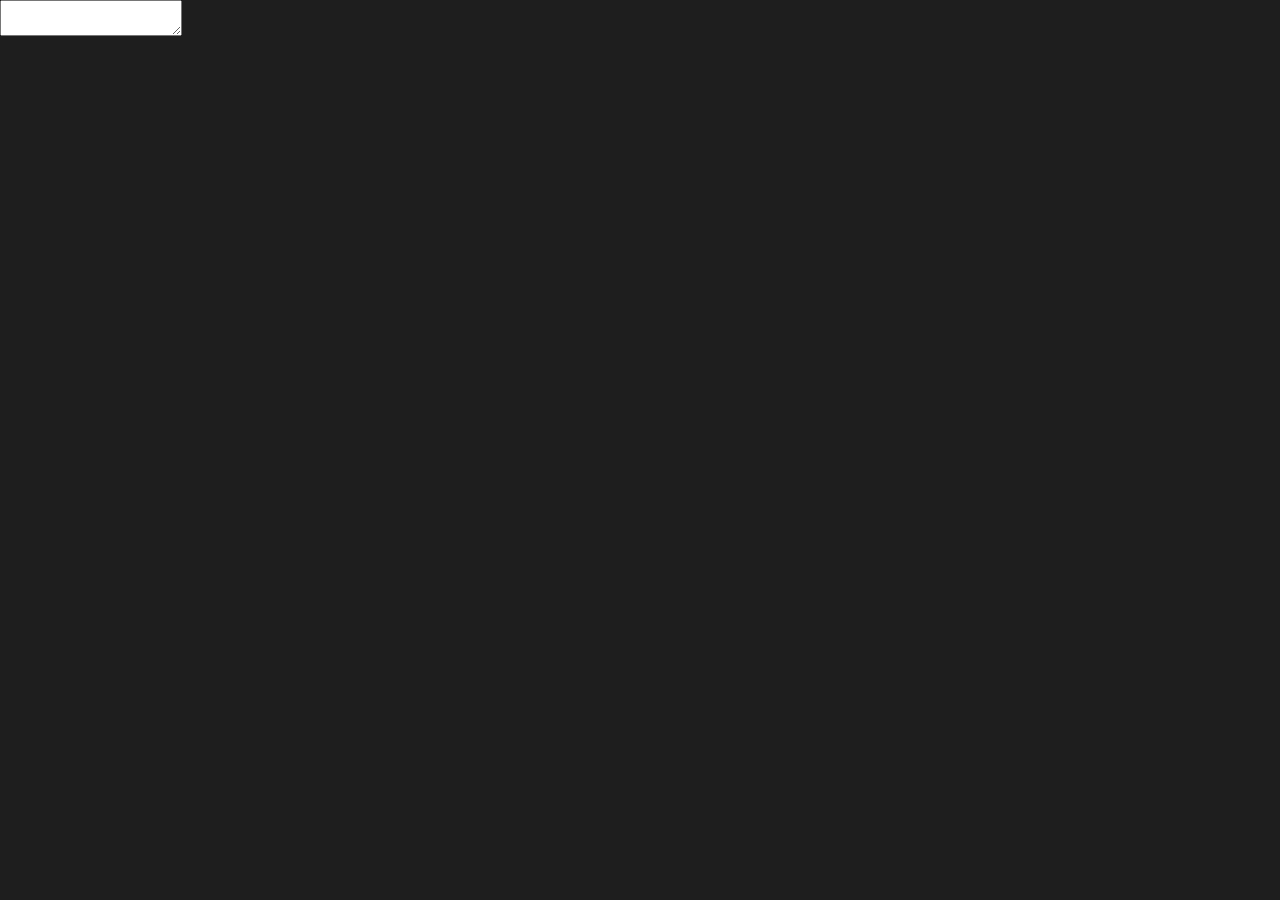
==== app/src/main/assets/editor/index.html @ f638dfcf "MeowCode Android APK build 1793625953013" ====
<!DOCTYPE html>
<html>
<head>
<meta charset="utf-8">
<meta name="viewport" content="width=device-width, initial-scale=1.0, maximum-scale=1.0, user-scalable=no">
<link rel="stylesheet" href="https://cdnjs.cloudflare.com/ajax/libs/codemirror/5.65.16/codemirror.min.css">
<link rel="stylesheet" href="https://cdnjs.cloudflare.com/ajax/libs/codemirror/5.65.16/theme/material-darker.min.css">
<link rel="stylesheet" href="https://cdnjs.cloudflare.com/ajax/libs/codemirror/5.65.16/addon/hint/show-hint.min.css">
<script src="https://cdnjs.cloudflare.com/ajax/libs/codemirror/5.65.16/codemirror.min.js"></script>
<script src="https://cdnjs.cloudflare.com/ajax/libs/codemirror/5.65.16/mode/xml/xml.min.js"></script>
<script src="https://cdnjs.cloudflare.com/ajax/libs/codemirror/5.65.16/mode/css/css.min.js"></script>
<script src="https://cdnjs.cloudflare.com/ajax/libs/codemirror/5.65.16/mode/javascript/javascript.min.js"></script>
<script src="https://cdnjs.cloudflare.com/ajax/libs/codemirror/5.65.16/mode/htmlmixed/htmlmixed.min.js"></script>
<script src="https://cdnjs.cloudflare.com/ajax/libs/codemirror/5.65.16/addon/edit/closetag.min.js"></script>
<script src="https://cdnjs.cloudflare.com/ajax/libs/codemirror/5.65.16/addon/edit/closebrackets.min.js"></script>
<script src="https://cdnjs.cloudflare.com/ajax/libs/codemirror/5.65.16/addon/hint/show-hint.min.js"></script>
<script src="https://cdnjs.cloudflare.com/ajax/libs/codemirror/5.65.16/addon/hint/xml-hint.min.js"></script>
<script src="https://cdnjs.cloudflare.com/ajax/libs/codemirror/5.65.16/addon/hint/html-hint.min.js"></script>
<style>
  html, body { margin:0; padding:0; height:100%; background:#1E1E1E; }
  .CodeMirror { height:100%; font-size:14px; font-family: 'Menlo','Consolas',monospace; }
  .CodeMirror-hints { background:#252526; border:1px solid #3C3C3C; color:#D4D4D4; }
  .CodeMirror-hint-active { background:#0E639C !important; color:#fff !important; }
</style>
</head>
<body>
<textarea id="code"></textarea>
<script>
  var cm = CodeMirror.fromTextArea(document.getElementById('code'), {
    lineNumbers: true,
    mode: 'htmlmixed',
    theme: 'material-darker',
    lineWrapping: true,
    autoCloseTags: true,
    autoCloseBrackets: true,
    indentUnit: 2,
    tabSize: 2,
    extraKeys: {
      "Ctrl-Space": "autocomplete",
      "Tab": function(cm) {
        if (cm.somethingSelected()) cm.indentSelection('add');
        else cm.replaceSelection("  ");
      }
    }
  });

  // ===== DANH SÁCH THẺ HTML GỢI Ý =====
  var TAG_HINTS = [
    { text: '<html>', displayText: '<html> ... </html> (khung trang)' },
    { text: '<head>', displayText: '<head>' },
    { text: '<body>', displayText: '<body>' },
    { text: '<title>', displayText: '<title>' },
    { text: '<meta>', displayText: '<meta charset="UTF-8">' },
    { text: '<link>', displayText: '<link rel="stylesheet">' },
    { text: '<script>', displayText: '<script>' },
    { text: '<style>', displayText: '<style>' },
    { text: '<div>', displayText: '<div>' },
    { text: '<span>', displayText: '<span>' },
    { text: '<p>', displayText: '<p>' },
    { text: '<h1>', displayText: '<h1>' },
    { text: '<h2>', displayText: '<h2>' },
    { text: '<h3>', displayText: '<h3>' },
    { text: '<a>', displayText: '<a href="">' },
    { text: '<img>', displayText: '<img src="" alt="">' },
    { text: '<ul>', displayText: '<ul>' },
    { text: '<ol>', displayText: '<ol>' },
    { text: '<li>', displayText: '<li>' },
    { text: '<table>', displayText: '<table>' },
    { text: '<tr>', displayText: '<tr>' },
    { text: '<td>', displayText: '<td>' },
    { text: '<th>', displayText: '<th>' },
    { text: '<form>', displayText: '<form>' },
    { text: '<input>', displayText: '<input type="text">' },
    { text: '<button>', displayText: '<button>' },
    { text: '<textarea>', displayText: '<textarea>' },
    { text: '<select>', displayText: '<select>' },
    { text: '<option>', displayText: '<option>' },
    { text: '<label>', displayText: '<label>' },
    { text: '<header>', displayText: '<header>' },
    { text: '<footer>', displayText: '<footer>' },
    { text: '<nav>', displayText: '<nav>' },
    { text: '<section>', displayText: '<section>' },
    { text: '<article>', displayText: '<article>' },
    { text: '<br>', displayText: '<br>' },
    { text: '<hr>', displayText: '<hr>' },
    { text: '<strong>', displayText: '<strong>' },
    { text: '<em>', displayText: '<em>' }
  ];

  // Gợi ý thẻ khi gõ '<'
  function htmlTagHint(cmInstance) {
    var cur = cmInstance.getCursor();
    var line = cmInstance.getLine(cur.line);
    var start = cur.ch;
    while (start > 0 && /[\w-]/.test(line.charAt(start - 1))) start--;
    var prefix = line.slice(start, cur.ch).toLowerCase();
    var list = TAG_HINTS.filter(function(h) {
      return h.text.toLowerCase().indexOf(prefix) === 0;
    });
    return {
      list: list.length ? list : TAG_HINTS.slice(0, 12),
      from: CodeMirror.Pos(cur.line, start),
      to: CodeMirror.Pos(cur.line, cur.ch)
    };
  }

  // Bật autocomplete tự động khi gõ
  cm.on('inputRead', function(cmInstance, change) {
    var typed = change.text[0];
    if (typed === '<') {
      cmInstance.showHint({ hint: htmlTagHint, completeSingle: false });
    } else if (/[a-zA-Z]/.test(typed)) {
      // Gợi ý tiếp khi đang gõ tên thẻ sau '<'
      var cur = cmInstance.getCursor();
      var line = cmInstance.getLine(cur.line).slice(0, cur.ch);
      var lt = line.lastIndexOf('<');
      if (lt >= 0 && line.indexOf('>', lt) === -1) {
        cmInstance.showHint({ hint: htmlTagHint, completeSingle: false });
      }
    }
  });

  // Tự động chèn khung HTML khi gõ thẻ <html>
  var htmlSnippetDone = false;
  var HTML_SKELETON = '<html>\n<head>\n  <meta charset="UTF-8">\n  <title>My Page</title>\n</head>\n<body>\n\n</body>\n</html>';

  cm.on('change', function(cmInstance, change) {
    if (change.origin === 'setValue') return;
    var text = change.text.join('\n');
    // Nếu vừa gõ xong '<html>' gần nhất
    if (/<html>\s*$/i.test(text) || /<html>$/.test(text)) {
      var cur = cmInstance.getCursor();
      var doc = cmInstance.getValue();
      var before = doc.slice(0, cmInstance.indexFromPos(cur));
      // Chỉ chèn khi <html> nằm ở đầu tài liệu (khung chính)
      if (/^\s*<html>\s*$/im.test(before.trim().slice(-6)) || before.trim() === '<html>') {
        // Xoá '<html>' vừa gõ và chèn khung hoàn chỉnh
        cmInstance.replaceRange(HTML_SKELETON,
          CodeMirror.Pos(cur.line, cur.ch - 6), cur);
        // Đặt con trỏ vào trong <body>
        var full = cmInstance.getValue();
        var bodyIdx = full.indexOf('<body>');
        if (bodyIdx >= 0) {
          var upto = full.slice(0, bodyIdx + 6);
          var lines = upto.split('\n');
          cmInstance.setCursor(CodeMirror.Pos(lines.length - 1, lines[lines.length - 1].length));
        }
        htmlSnippetDone = true;
      }
    }
  });

  // Đặt nội dung từ app truyền vào
  window.setCode = function(value, mode) {
    cm.setOption('mode', mode || 'htmlmixed');
    cm.setValue(value || '');
  };

  // Lấy nội dung ra để app đọc
  window.getCode = function() {
    return cm.getValue();
  };

  // Lắng nghe thay đổi -> báo lên app để auto-save
  cm.on('change', function() {
    if (window.AndroidBridge && window.AndroidBridge.onCodeChanged) {
      window.AndroidBridge.onCodeChanged(cm.getValue());
    }
  });
</script>
</body>
</html>
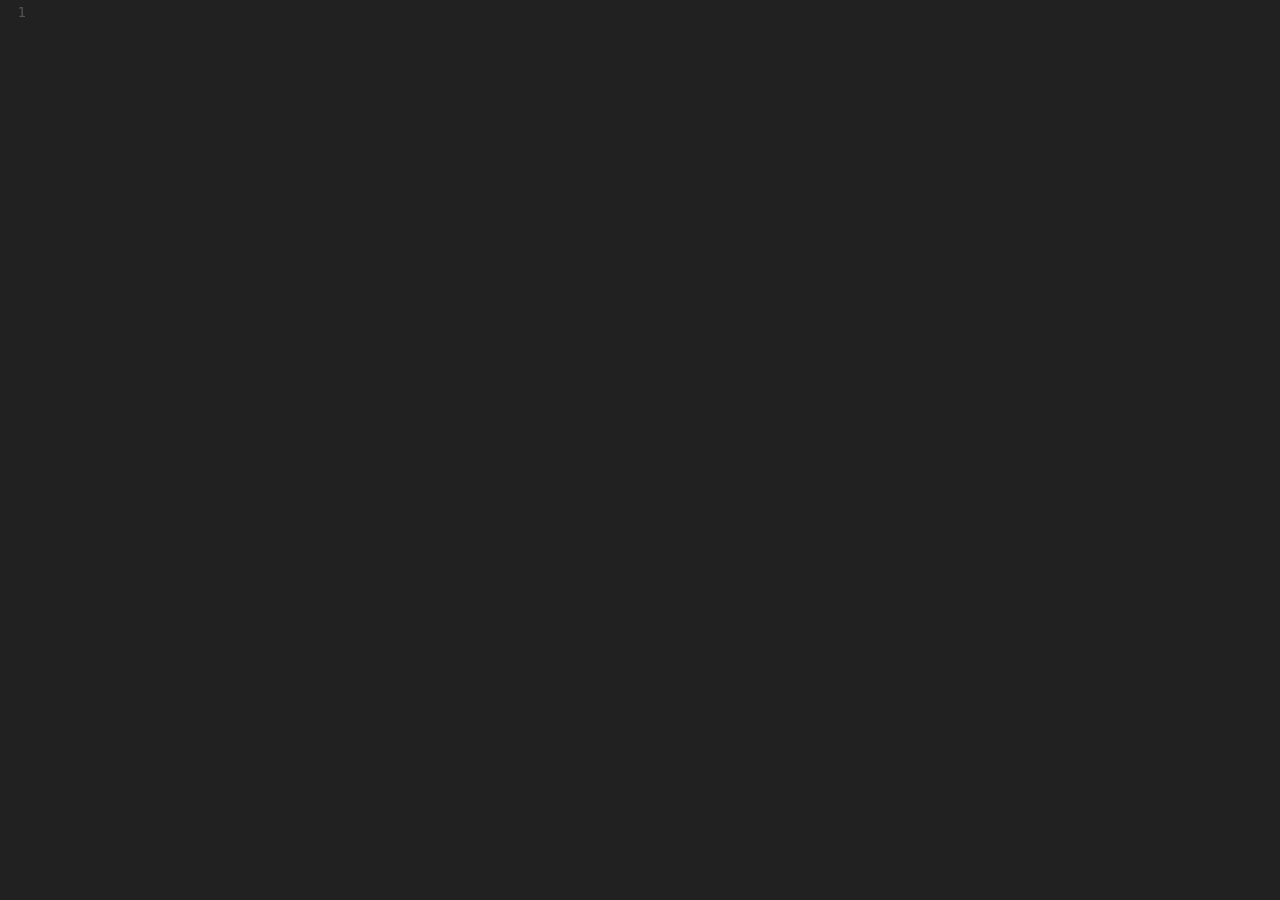
==== commit 14a54846: "MeowCode Android APK build 1793872481552" ====
--- a/app/src/main/assets/editor/index.html
+++ b/app/src/main/assets/editor/index.html
@@ -3,28 +3,89 @@
 <head>
 <meta charset="utf-8">
 <meta name="viewport" content="width=device-width, initial-scale=1.0, maximum-scale=1.0, user-scalable=no">
-<link rel="stylesheet" href="https://cdnjs.cloudflare.com/ajax/libs/codemirror/5.65.16/codemirror.min.css">
-<link rel="stylesheet" href="https://cdnjs.cloudflare.com/ajax/libs/codemirror/5.65.16/theme/material-darker.min.css">
-<link rel="stylesheet" href="https://cdnjs.cloudflare.com/ajax/libs/codemirror/5.65.16/addon/hint/show-hint.min.css">
-<script src="https://cdnjs.cloudflare.com/ajax/libs/codemirror/5.65.16/codemirror.min.js"></script>
-<script src="https://cdnjs.cloudflare.com/ajax/libs/codemirror/5.65.16/mode/xml/xml.min.js"></script>
-<script src="https://cdnjs.cloudflare.com/ajax/libs/codemirror/5.65.16/mode/css/css.min.js"></script>
-<script src="https://cdnjs.cloudflare.com/ajax/libs/codemirror/5.65.16/mode/javascript/javascript.min.js"></script>
-<script src="https://cdnjs.cloudflare.com/ajax/libs/codemirror/5.65.16/mode/htmlmixed/htmlmixed.min.js"></script>
-<script src="https://cdnjs.cloudflare.com/ajax/libs/codemirror/5.65.16/addon/edit/closetag.min.js"></script>
-<script src="https://cdnjs.cloudflare.com/ajax/libs/codemirror/5.65.16/addon/edit/closebrackets.min.js"></script>
-<script src="https://cdnjs.cloudflare.com/ajax/libs/codemirror/5.65.16/addon/hint/show-hint.min.js"></script>
-<script src="https://cdnjs.cloudflare.com/ajax/libs/codemirror/5.65.16/addon/hint/xml-hint.min.js"></script>
-<script src="https://cdnjs.cloudflare.com/ajax/libs/codemirror/5.65.16/addon/hint/html-hint.min.js"></script>
+<link rel="stylesheet" href="lib/codemirror.min.css">
+<link rel="stylesheet" href="lib/theme/material-darker.min.css">
+<link rel="stylesheet" href="lib/addon/hint/show-hint.min.css">
+<script src="lib/codemirror.min.js"></script>
+<script src="lib/mode/xml/xml.min.js"></script>
+<script src="lib/mode/css/css.min.js"></script>
+<script src="lib/mode/javascript/javascript.min.js"></script>
+<script src="lib/mode/htmlmixed/htmlmixed.min.js"></script>
+<script src="lib/addon/edit/closetag.min.js"></script>
+<script src="lib/addon/edit/closebrackets.min.js"></script>
+<script src="lib/addon/hint/show-hint.min.js"></script>
+<script src="lib/addon/hint/xml-hint.min.js"></script>
 <style>
-  html, body { margin:0; padding:0; height:100%; background:#1E1E1E; }
+  html, body { margin:0; padding:0; height:100%; background:#1E1E1E; overflow:hidden; }
   .CodeMirror { height:100%; font-size:14px; font-family: 'Menlo','Consolas',monospace; }
-  .CodeMirror-hints { background:#252526; border:1px solid #3C3C3C; color:#D4D4D4; }
+  .CodeMirror-hints { background:#252526; border:1px solid #3C3C3C; color:#D4D4D4; max-height:180px !important; overflow-y:auto; z-index:99999; font-size:13px; }
+  .CodeMirror-hint { padding:6px 10px; max-width:88vw; white-space:nowrap; overflow:hidden; text-overflow:ellipsis; }
   .CodeMirror-hint-active { background:#0E639C !important; color:#fff !important; }
+
+  /* ===== Khung nhỏ chọn thẻ HTML ===== */
+  #tagPicker {
+    display: none;
+    position: fixed;
+    left: 0; right: 0; bottom: 0;
+    max-height: 46vh;
+    background: #252526;
+    border-top: 2px solid #0E639C;
+    box-shadow: 0 -6px 18px rgba(0,0,0,.6);
+    z-index: 9999;
+    display: none;
+    flex-direction: column;
+  }
+  #tagPicker.open { display: flex; }
+  #tpHead {
+    flex: 0 0 auto;
+    padding: 7px 10px;
+    font-size: 12px;
+    color: #9CDCFE;
+    background: #1F1F1F;
+    border-bottom: 1px solid #3C3C3C;
+    font-family: 'Menlo','Consolas',monospace;
+  }
+  #tpHead span.close {
+    float: right;
+    color: #E06C75;
+    padding: 0 6px;
+    font-weight: bold;
+  }
+  #tpList {
+    flex: 1 1 auto;
+    overflow-y: auto;
+    -webkit-overflow-scrolling: touch;
+  }
+  .tp-item {
+    padding: 8px 10px;
+    border-bottom: 1px solid #333;
+    font-size: 13px;
+    line-height: 1.35;
+    cursor: pointer;
+  }
+  .tp-item:active { background: #0E639C; }
+  .tp-tag {
+    color: #4EC9B0;
+    font-family: 'Menlo','Consolas',monospace;
+    font-weight: bold;
+    display: block;
+  }
+  .tp-item:active .tp-tag { color: #fff; }
+  .tp-desc { color: #A8A8A8; font-size: 12px; display: block; }
+  .tp-empty { padding: 14px; color: #808080; font-size: 13px; text-align: center; }
 </style>
 </head>
 <body>
 <textarea id="code"></textarea>
+
+<!-- Khung nhỏ hiện danh sách thẻ -->
+<div id="tagPicker">
+  <div id="tpHead">
+    Chọn thẻ HTML (gõ tên để lọc) <span class="close" id="tpClose">✕</span>
+  </div>
+  <div id="tpList"></div>
+</div>
+
 <script>
   var cm = CodeMirror.fromTextArea(document.getElementById('code'), {
     lineNumbers: true,
@@ -36,129 +97,281 @@
     indentUnit: 2,
     tabSize: 2,
     extraKeys: {
-      "Ctrl-Space": "autocomplete",
-      "Tab": function(cm) {
-        if (cm.somethingSelected()) cm.indentSelection('add');
-        else cm.replaceSelection("  ");
+      "Tab": function(cmInstance) {
+        if (cmInstance.somethingSelected()) cmInstance.indentSelection('add');
+        else cmInstance.replaceSelection("  ");
       }
     }
   });
 
-  // ===== DANH SÁCH THẺ HTML GỢI Ý =====
-  var TAG_HINTS = [
-    { text: '<html>', displayText: '<html> ... </html> (khung trang)' },
-    { text: '<head>', displayText: '<head>' },
-    { text: '<body>', displayText: '<body>' },
-    { text: '<title>', displayText: '<title>' },
-    { text: '<meta>', displayText: '<meta charset="UTF-8">' },
-    { text: '<link>', displayText: '<link rel="stylesheet">' },
-    { text: '<script>', displayText: '<script>' },
-    { text: '<style>', displayText: '<style>' },
-    { text: '<div>', displayText: '<div>' },
-    { text: '<span>', displayText: '<span>' },
-    { text: '<p>', displayText: '<p>' },
-    { text: '<h1>', displayText: '<h1>' },
-    { text: '<h2>', displayText: '<h2>' },
-    { text: '<h3>', displayText: '<h3>' },
-    { text: '<a>', displayText: '<a href="">' },
-    { text: '<img>', displayText: '<img src="" alt="">' },
-    { text: '<ul>', displayText: '<ul>' },
-    { text: '<ol>', displayText: '<ol>' },
-    { text: '<li>', displayText: '<li>' },
-    { text: '<table>', displayText: '<table>' },
-    { text: '<tr>', displayText: '<tr>' },
-    { text: '<td>', displayText: '<td>' },
-    { text: '<th>', displayText: '<th>' },
-    { text: '<form>', displayText: '<form>' },
-    { text: '<input>', displayText: '<input type="text">' },
-    { text: '<button>', displayText: '<button>' },
-    { text: '<textarea>', displayText: '<textarea>' },
-    { text: '<select>', displayText: '<select>' },
-    { text: '<option>', displayText: '<option>' },
-    { text: '<label>', displayText: '<label>' },
-    { text: '<header>', displayText: '<header>' },
-    { text: '<footer>', displayText: '<footer>' },
-    { text: '<nav>', displayText: '<nav>' },
-    { text: '<section>', displayText: '<section>' },
-    { text: '<article>', displayText: '<article>' },
-    { text: '<br>', displayText: '<br>' },
-    { text: '<hr>', displayText: '<hr>' },
-    { text: '<strong>', displayText: '<strong>' },
-    { text: '<em>', displayText: '<em>' }
+  // ===== DANH SÁCH ĐẦY ĐỦ CÁC THẺ HTML =====
+  var HTML_TAGS = [
+    { t:'a', d:'Định nghĩa một siêu liên kết.' },
+    { t:'abbr', d:'Định nghĩa dạng viết tắt của một từ hoặc cụm từ dài hơn.' },
+    { t:'acronym', d:'(Lỗi thời) Định nghĩa một từ viết tắt — dùng <abbr> thay thế.' },
+    { t:'address', d:'Chỉ định thông tin liên hệ của tác giả.' },
+    { t:'applet', d:'(Lỗi thời) Nhúng một applet Java — dùng <object> thay thế.' },
+    { t:'area', d:'Xác định một khu vực cụ thể trong bản đồ hình ảnh.' },
+    { t:'article', d:'Định nghĩa một bài viết.' },
+    { t:'aside', d:'Định nghĩa nội dung liên quan lỏng lẻo đến nội dung trang.' },
+    { t:'audio', d:'Nhúng âm thanh hoặc luồng âm thanh vào tài liệu HTML.' },
+    { t:'b', d:'Hiển thị văn bản ở dạng chữ đậm.' },
+    { t:'base', d:'Xác định URL cơ sở cho tất cả URL tương đối trong tài liệu.' },
+    { t:'basefont', d:'(Lỗi thời) Chỉ định phông chữ cơ bản — dùng CSS thay thế.' },
+    { t:'bdi', d:'Tách biệt đoạn văn bản khỏi văn bản xung quanh cho định dạng hai chiều.' },
+    { t:'bdo', d:'Ghi đè lên hướng văn bản hiện tại.' },
+    { t:'big', d:'(Lỗi thời) Hiển thị văn bản kích thước lớn — dùng CSS thay thế.' },
+    { t:'blockquote', d:'Đoạn văn được trích dẫn từ một nguồn khác.' },
+    { t:'body', d:'Xác định nội dung chính của tài liệu.' },
+    { t:'br', d:'Tạo một dấu xuống dòng.' },
+    { t:'button', d:'Tạo một nút có thể nhấp chuột.' },
+    { t:'canvas', d:'Vùng trong tài liệu dùng để vẽ đồ họa bằng JavaScript.' },
+    { t:'caption', d:'Xác định tiêu đề hoặc chú thích của bảng.' },
+    { t:'center', d:'(Lỗi thời) Căn chỉnh nội dung vào giữa — dùng CSS thay thế.' },
+    { t:'cite', d:'Chỉ dẫn một trích dẫn hoặc tham khảo từ nguồn khác.' },
+    { t:'code', d:'Chỉ định văn bản dưới dạng mã máy tính.' },
+    { t:'col', d:'Xác định thuộc tính cho một hoặc nhiều cột trong bảng.' },
+    { t:'colgroup', d:'Chỉ định thuộc tính cho nhiều cột trong một bảng.' },
+    { t:'data', d:'Liên kết nội dung với bản dịch đọc được bằng máy.' },
+    { t:'datalist', d:'Tập hợp các tùy chọn định trước cho phần tử <input>.' },
+    { t:'dd', d:'Mô tả hoặc giá trị cho thuật ngữ <dt> trong danh sách mô tả.' },
+    { t:'del', d:'Biểu thị đoạn văn bản đã bị xóa khỏi tài liệu.' },
+    { t:'details', d:'Tiện ích cho phép người dùng mở thông tin bổ sung theo yêu cầu.' },
+    { t:'dfn', d:'Xác định một định nghĩa.' },
+    { t:'dialog', d:'Xác định một hộp thoại hoặc cửa sổ con.' },
+    { t:'dir', d:'(Lỗi thời) Danh sách thư mục — dùng <ul> thay thế.' },
+    { t:'div', d:'Chỉ định một phân vùng hoặc một phần trong tài liệu.' },
+    { t:'dl', d:'Định nghĩa một danh sách mô tả.' },
+    { t:'dt', d:'Định nghĩa một thuật ngữ trong danh sách mô tả.' },
+    { t:'em', d:'Xác định văn bản được nhấn mạnh.' },
+    { t:'embed', d:'Nhúng ứng dụng bên ngoài (đa phương tiện) vào tài liệu HTML.' },
+    { t:'fieldset', d:'Chỉ định một tập hợp các trường biểu mẫu có liên quan.' },
+    { t:'figcaption', d:'Xác định chú thích hoặc mô tả cho hình ảnh.' },
+    { t:'figure', d:'Thể hiện một nhân vật được minh họa trong tài liệu.' },
+    { t:'font', d:'(Lỗi thời) Định kiểu chữ, màu, kích thước — dùng CSS thay thế.' },
+    { t:'footer', d:'Thể hiện phần chân trang của tài liệu hoặc một phần.' },
+    { t:'form', d:'Định nghĩa một biểu mẫu HTML để người dùng nhập dữ liệu.' },
+    { t:'frame', d:'(Lỗi thời) Xác định một khung hình trong một tập hợp khung.' },
+    { t:'frameset', d:'(Lỗi thời) Định nghĩa một tập hợp các khung hình.' },
+    { t:'h1', d:'Định nghĩa tiêu đề cấp 1 (lớn nhất).' },
+    { t:'h2', d:'Định nghĩa tiêu đề cấp 2.' },
+    { t:'h3', d:'Định nghĩa tiêu đề cấp 3.' },
+    { t:'h4', d:'Định nghĩa tiêu đề cấp 4.' },
+    { t:'h5', d:'Định nghĩa tiêu đề cấp 5.' },
+    { t:'h6', d:'Định nghĩa tiêu đề cấp 6 (nhỏ nhất).' },
+    { t:'head', d:'Phần đầu tài liệu chứa thông tin về tài liệu như tiêu đề.' },
+    { t:'header', d:'Đại diện cho phần đầu của tài liệu hoặc một phần.' },
+    { t:'hgroup', d:'Xác định một nhóm các tiêu đề.' },
+    { t:'hr', d:'Vẽ một đường thẳng nằm ngang.' },
+    { t:'html', d:'Xác định thư mục gốc của một tài liệu HTML (chèn khung trang đầy đủ).' },
+    { t:'i', d:'Hiển thị văn bản theo kiểu chữ nghiêng.' },
+    { t:'iframe', d:'Hiển thị URL trong khung nội tuyến.' },
+    { t:'img', d:'Biểu thị một hình ảnh.' },
+    { t:'input', d:'Định nghĩa một điều khiển đầu vào.' },
+    { t:'ins', d:'Xác định một khối văn bản đã được chèn vào tài liệu.' },
+    { t:'kbd', d:'Chỉ định văn bản làm đầu vào bàn phím.' },
+    { t:'keygen', d:'Cơ chế điều khiển tạo cặp khóa công khai–riêng tư.' },
+    { t:'label', d:'Xác định nhãn cho một điều khiển <input>.' },
+    { t:'legend', d:'Xác định chú thích cho phần tử <fieldset>.' },
+    { t:'li', d:'Xác định một mục trong danh sách.' },
+    { t:'link', d:'Xác định mối quan hệ với một nguồn tài nguyên bên ngoài.' },
+    { t:'main', d:'Thể hiện nội dung chính hoặc nổi bật của tài liệu.' },
+    { t:'map', d:'Định nghĩa một image-map phía máy khách.' },
+    { t:'mark', d:'Đoạn văn bản được tô sáng để tham khảo.' },
+    { t:'menu', d:'Thể hiện danh sách các lệnh.' },
+    { t:'menuitem', d:'Định nghĩa một mục lệnh mà người dùng có thể thực hiện.' },
+    { t:'meta', d:'Cung cấp siêu dữ liệu có cấu trúc về tài liệu.' },
+    { t:'meter', d:'Biểu thị một giá trị đo trong một phạm vi đã biết.' },
+    { t:'nav', d:'Xác định một phần các liên kết điều hướng.' },
+    { t:'noframes', d:'(Lỗi thời) Nội dung thay thế cho trình duyệt không hỗ trợ frame.' },
+    { t:'noscript', d:'Nội dung thay thế hiển thị khi trình duyệt không hỗ trợ script.' },
+    { t:'object', d:'Định nghĩa một đối tượng được nhúng.' },
+    { t:'ol', d:'Định nghĩa một danh sách có thứ tự.' },
+    { t:'optgroup', d:'Xác định một nhóm các tùy chọn trong danh sách chọn.' },
+    { t:'option', d:'Xác định một tùy chọn trong danh sách chọn.' },
+    { t:'output', d:'Kết quả của một phép tính hoặc hành động của người dùng.' },
+    { t:'p', d:'Định nghĩa một đoạn văn.' },
+    { t:'param', d:'(Lỗi thời) Xác định tham số cho phần tử <object>.' },
+    { t:'picture', d:'Chứa nhiều nguồn hình ảnh cho <img> Responsive.' },
+    { t:'pre', d:'Chỉ định văn bản được định dạng sẵn (giữ nguyên khoảng trắng).' },
+    { t:'progress', d:'Biểu thị tiến trình hoàn thành của một công việc.' },
+    { t:'q', d:'Định nghĩa một trích dẫn ngắn.' },
+    { t:'rp', d:'Nội dung dự phòng cho trình duyệt không hỗ trợ ruby.' },
+    { t:'rt', d:'Chú thích phát âm trong ký hiệu ruby.' },
+    { t:'ruby', d:'Chú thích phát âm cho chữ ký tự Trung/Nhật.' },
+    { t:'s', d:'Hiển thị văn bản không còn chính xác hoặc đã bị gạch ngang.' },
+    { t:'samp', d:'Chỉ định đầu ra mẫu từ chương trình máy tính.' },
+    { t:'script', d:'Nhúng hoặc tham chiếu mã script thực thi.' },
+    { t:'section', d:'Định nghĩa một phần trong tài liệu.' },
+    { t:'select', d:'Tạo một danh sách chọn (dropdown).' },
+    { t:'small', d:'Hiển thị văn bản cỡ nhỏ hơn.' },
+    { t:'source', d:'Xác định nhiều nguồn đa phương tiện cho <video>/<audio>.' },
+    { t:'span', d:'Nhóm các phần tử nội dòng để định kiểu.' },
+    { t:'strike', d:'(Lỗi thời) Văn bản gạch ngang — dùng <del>/<s> thay thế.' },
+    { t:'strong', d:'Xác định văn bản quan trọng (in đậm).' },
+    { t:'style', d:'Chứa mã CSS định kiểu cho tài liệu.' },
+    { t:'sub', d:'Hiển thị văn bản dạng chỉ số dưới.' },
+    { t:'summary', d:'Tiêu đề hiển thị cho phần tử <details>.' },
+    { t:'sup', d:'Hiển thị văn bản dạng chỉ số trên.' },
+    { t:'svg', d:'Nhúng đồ họa vector (SVG) vào tài liệu.' },
+    { t:'table', d:'Định nghĩa một bảng dữ liệu.' },
+    { t:'tbody', d:'Nhóm nội dung thân của bảng.' },
+    { t:'td', d:'Xác định một ô dữ liệu trong bảng.' },
+    { t:'template', d:'Khung nội dung ẩn dùng để sao chép bằng script.' },
+    { t:'textarea', d:'Tạo vùng nhập văn bản nhiều dòng.' },
+    { t:'tfoot', d:'Nhóm nội dung chân của bảng.' },
+    { t:'th', d:'Xác định ô tiêu đề (header) của bảng.' },
+    { t:'thead', d:'Nhóm nội dung tiêu đề của bảng.' },
+    { t:'time', d:'Biểu thị ngày/giờ (hoặc giá trị thời gian).' },
+    { t:'title', d:'Định nghĩa tiêu đề cho tài liệu (hiện trên tab trình duyệt).' },
+    { t:'tr', d:'Xác định một hàng ô trong bảng.' },
+    { t:'track', d:'Xác định rãnh phụ đề cho <audio>/<video>.' },
+    { t:'tt', d:'(Lỗi thời) Văn bản kiểu máy điện báo — dùng CSS thay thế.' },
+    { t:'u', d:'Hiển thị văn bản có gạch chân.' },
+    { t:'ul', d:'Định nghĩa một danh sách không có thứ tự.' },
+    { t:'var', d:'Định nghĩa một biến trong lập trình/toán học.' },
+    { t:'video', d:'Nhúng nội dung video vào tài liệu HTML.' },
+    { t:'wbr', d:'Biểu thị cơ hội xuống dòng hợp lý trong từ dài.' }
   ];
+
+  // Các thẻ tự đóng (không có thẻ đóng)
+  var VOID_TAGS = ['area','base','br','col','embed','hr','img','input','link','meta','param','source','track','wbr'];
 
   // Gợi ý thẻ khi gõ '<'
   function htmlTagHint(cmInstance) {
     var cur = cmInstance.getCursor();
     var line = cmInstance.getLine(cur.line);
     var start = cur.ch;
-    while (start > 0 && /[\w-]/.test(line.charAt(start - 1))) start--;
-    var prefix = line.slice(start, cur.ch).toLowerCase();
+    while (start > 0 && /[a-zA-Z0-9-]/.test(line.charAt(start - 1))) start--;
+    // Gộp cả dấu '<' vào vùng thay thế để không sinh ra '<<html>'
+    if (start > 0 && line.charAt(start - 1) === '<') start--;
+    var prefix = line.slice(start, cur.ch).replace('<', '').toLowerCase();
     var list = TAG_HINTS.filter(function(h) {
-      return h.text.toLowerCase().indexOf(prefix) === 0;
+      return h.t.indexOf(prefix) === 0;
     });
     return {
-      list: list.length ? list : TAG_HINTS.slice(0, 12),
+      list: (list.length ? list : TAG_HINTS).map(function(h) {
+        // Tạo cặp thẻ mở - đóng (thẻ void thì chỉ có thẻ mở)
+        var isVoid = VOID_TAGS.indexOf(h.t) !== -1;
+        var full = isVoid ? '<' + h.t + '>' : '<' + h.t + '></' + h.t + '>';
+        return {
+          text: full,
+          displayText: '<' + h.t + '>  —  ' + h.d,
+          // Chèn cả cặp thẻ rồi đặt con trỏ vào giữa (sau tên thẻ mở)
+          hint: function(cmI, data, comp) {
+            cmI.replaceRange(comp.text, data.from, data.to);
+            var midIndex = cmI.indexFromPos(data.from) + h.t.length + 1;
+            cmI.setCursor(cmI.posFromIndex(midIndex));
+          }
+        };
+      }),
       from: CodeMirror.Pos(cur.line, start),
-      to: CodeMirror.Pos(cur.line, cur.ch)
+      to: cur
     };
   }
 
-  // Bật autocomplete tự động khi gõ
+  // Ghi đè hành vi hoàn thành: chèn cặp thẻ mở/đóng
+  function maybeShowTagHint(cmInstance, typedText) {
+    if (typedText && typedText.indexOf('<') !== -1) {
+      cmInstance.showHint({
+        hint: htmlTagHint,
+        completeSingle: false,
+        closeOnUnfocus: true
+      });
+    } else if (cmInstance.state.completionActive) {
+      // Cập nhật danh sách khi đang gõ tiếp
+      cmInstance.state.completionActive.update({ hint: htmlTagHint });
+    }
+  }
+
+  // Cách 1: sự kiện inputRead (bàn phím desktop / nhập trực tiếp)
   cm.on('inputRead', function(cmInstance, change) {
-    var typed = change.text[0];
-    if (typed === '<') {
-      cmInstance.showHint({ hint: htmlTagHint, completeSingle: false });
-    } else if (/[a-zA-Z]/.test(typed)) {
-      // Gợi ý tiếp khi đang gõ tên thẻ sau '<'
-      var cur = cmInstance.getCursor();
-      var line = cmInstance.getLine(cur.line).slice(0, cur.ch);
-      var lt = line.lastIndexOf('<');
-      if (lt >= 0 && line.indexOf('>', lt) === -1) {
-        cmInstance.showHint({ hint: htmlTagHint, completeSingle: false });
+    maybeShowTagHint(cmInstance, change.text && change.text.join(''));
+  });
+
+  // Cách 2 (dự phòng cho bàn phím ảo Android dùng Gboard/composition):
+  // sau mỗi lần nhả phím, kiểm tra ký tự ngay trước con trỏ có phải '<' không
+  cm.on('keyup', function(cmInstance, e) {
+    // Bỏ qua các phím điều hướng để không mở popup liên tục
+    if ([8,9,13,27,37,38,39,40,16,17,18,20,224].indexOf(e.keyCode) !== -1) return;
+    var cur = cmInstance.getCursor();
+    var line = cmInstance.getLine(cur.line) || '';
+    var before = line.charAt(cur.ch - 1);
+    var inTag = false;
+    // Đang ở trong thẻ (có '<' chưa đóng '>' phía trước)?
+    var lt = line.lastIndexOf('<', cur.ch - 1);
+    var gt = line.lastIndexOf('>', cur.ch - 1);
+    if (lt > gt) inTag = true;
+    if (before === '<' || (inTag && !cmInstance.state.completionActive)) {
+      if (!cmInstance.state.completionActive) {
+        maybeShowTagHint(cmInstance, before === '<' ? '<' : null);
       }
     }
   });
 
-  // Tự động chèn khung HTML khi gõ thẻ <html>
-  var htmlSnippetDone = false;
-  var HTML_SKELETON = '<html>\n<head>\n  <meta charset="UTF-8">\n  <title>My Page</title>\n</head>\n<body>\n\n</body>\n</html>';
-
+  // ===== TỰ ĐỘNG CHÈN KHUNG HTML ĐẦY ĐỦ KHI GÕ <html> =====
+  var HTML_SKELETON = '<!DOCTYPE html>\n<html>\n<head>\n<title>Tên Của Trang Web</title>\n</head>\n<body>\n<p>Nội Dung Của Trang Web</p>\n</body>\n</html>';
+
+  // Thay toàn bộ tài liệu bằng khung mẫu và đặt con trỏ vào tên trang
+  function insertHtmlSkeleton(cmInstance) {
+    cmInstance.replaceRange(
+      HTML_SKELETON,
+      CodeMirror.Pos(0, 0),
+      CodeMirror.Pos(cmInstance.lastLine(), cmInstance.getLine(cmInstance.lastLine()).length),
+      '+skeleton'
+    );
+    // Con trỏ tới vị trí "Tên Của Trang Web"
+    cmInstance.setCursor(CodeMirror.Pos(2, 7 + 'Tên Của Trang Web'.length));
+    setTimeout(function() { cmInstance.focus(); }, 50);
+  }
+
+  // ===== FIX LỖI U003C: bàn phím ảo Android đôi khi gửi '<' dưới dạng chuỗi '\u003C'/'U003C' =====
   cm.on('change', function(cmInstance, change) {
-    if (change.origin === 'setValue') return;
-    var text = change.text.join('\n');
-    // Nếu vừa gõ xong '<html>' gần nhất
-    if (/<html>\s*$/i.test(text) || /<html>$/.test(text)) {
-      var cur = cmInstance.getCursor();
-      var doc = cmInstance.getValue();
-      var before = doc.slice(0, cmInstance.indexFromPos(cur));
-      // Chỉ chèn khi <html> nằm ở đầu tài liệu (khung chính)
-      if (/^\s*<html>\s*$/im.test(before.trim().slice(-6)) || before.trim() === '<html>') {
-        // Xoá '<html>' vừa gõ và chèn khung hoàn chỉnh
-        cmInstance.replaceRange(HTML_SKELETON,
-          CodeMirror.Pos(cur.line, cur.ch - 6), cur);
-        // Đặt con trỏ vào trong <body>
+    if (!change.text) return;
+    var joined = change.text.join('\n');
+    if (joined.indexOf('\\u003C') === -1 && joined.indexOf('U003C') === -1) return;
+    var fixed = joined
+      .replace(/\\u003C/gi, '<')
+      .replace(/(^|[^A-Za-z0-9])U003C/gi, '$1<');
+    cmInstance.replaceRange(
+      fixed,
+      change.from,
+      change.to,
+      '+fixU003C'
+    );
+  });
+
+  cm.on('change', function(cmInstance, change) {
+    if (change.origin === '+skeleton' || change.origin === 'setValue') return;
+    // Chờ 10ms cho autoCloseTags hoàn tất, sau đó kiểm tra
+    setTimeout(function() {
+      var lineText = cmInstance.getLine(0) || '';
+      // Dòng đầu chứa <html> và tài liệu chưa đầy đủ
+      if (/^\s*<html>/i.test(lineText)) {
         var full = cmInstance.getValue();
-        var bodyIdx = full.indexOf('<body>');
-        if (bodyIdx >= 0) {
-          var upto = full.slice(0, bodyIdx + 6);
-          var lines = upto.split('\n');
-          cmInstance.setCursor(CodeMirror.Pos(lines.length - 1, lines[lines.length - 1].length));
+        if (full.toLowerCase().indexOf('<!doctype') === -1) {
+          insertHtmlSkeleton(cmInstance);
         }
-        htmlSnippetDone = true;
       }
-    }
-  });
+    }, 10);
+  });
+
+  // Làm sạch chuỗi: bàn phím ảo Android đôi khi gửi '<' thành '\u003C'/'U003C'
+  function sanitizeU003C(s) {
+    return (s || '')
+      .replace(/\\u003C/gi, '<')
+      .replace(/(^|[^A-Za-z0-9])U003C/g, '$1<');
+  }
 
   // Đặt nội dung từ app truyền vào
   window.setCode = function(value, mode) {
     cm.setOption('mode', mode || 'htmlmixed');
-    cm.setValue(value || '');
+    cm.setValue(sanitizeU003C(value));
   };
 
   // Lấy nội dung ra để app đọc
   window.getCode = function() {
-    return cm.getValue();
+    return sanitizeU003C(cm.getValue());
   };
 
   // Lắng nghe thay đổi -> báo lên app để auto-save
--- a/app/src/main/assets/editor/lib/codemirror.min.css
+++ b/app/src/main/assets/editor/lib/codemirror.min.css
@@ -0,0 +1 @@
+.CodeMirror{font-family:monospace;height:300px;color:#000;direction:ltr}.CodeMirror-lines{padding:4px 0}.CodeMirror pre.CodeMirror-line,.CodeMirror pre.CodeMirror-line-like{padding:0 4px}.CodeMirror-gutter-filler,.CodeMirror-scrollbar-filler{background-color:#fff}.CodeMirror-gutters{border-right:1px solid #ddd;background-color:#f7f7f7;white-space:nowrap}.CodeMirror-linenumber{padding:0 3px 0 5px;min-width:20px;text-align:right;color:#999;white-space:nowrap}.CodeMirror-guttermarker{color:#000}.CodeMirror-guttermarker-subtle{color:#999}.CodeMirror-cursor{border-left:1px solid #000;border-right:none;width:0}.CodeMirror div.CodeMirror-secondarycursor{border-left:1px solid silver}.cm-fat-cursor .CodeMirror-cursor{width:auto;border:0!important;background:#7e7}.cm-fat-cursor div.CodeMirror-cursors{z-index:1}.cm-fat-cursor .CodeMirror-line::selection,.cm-fat-cursor .CodeMirror-line>span::selection,.cm-fat-cursor .CodeMirror-line>span>span::selection{background:0 0}.cm-fat-cursor .CodeMirror-line::-moz-selection,.cm-fat-cursor .CodeMirror-line>span::-moz-selection,.cm-fat-cursor .CodeMirror-line>span>span::-moz-selection{background:0 0}.cm-fat-cursor{caret-color:transparent}@-moz-keyframes blink{50%{background-color:transparent}}@-webkit-keyframes blink{50%{background-color:transparent}}@keyframes blink{50%{background-color:transparent}}.cm-tab{display:inline-block;text-decoration:inherit}.CodeMirror-rulers{position:absolute;left:0;right:0;top:-50px;bottom:0;overflow:hidden}.CodeMirror-ruler{border-left:1px solid #ccc;top:0;bottom:0;position:absolute}.cm-s-default .cm-header{color:#00f}.cm-s-default .cm-quote{color:#090}.cm-negative{color:#d44}.cm-positive{color:#292}.cm-header,.cm-strong{font-weight:700}.cm-em{font-style:italic}.cm-link{text-decoration:underline}.cm-strikethrough{text-decoration:line-through}.cm-s-default .cm-keyword{color:#708}.cm-s-default .cm-atom{color:#219}.cm-s-default .cm-number{color:#164}.cm-s-default .cm-def{color:#00f}.cm-s-default .cm-variable-2{color:#05a}.cm-s-default .cm-type,.cm-s-default .cm-variable-3{color:#085}.cm-s-default .cm-comment{color:#a50}.cm-s-default .cm-string{color:#a11}.cm-s-default .cm-string-2{color:#f50}.cm-s-default .cm-meta{color:#555}.cm-s-default .cm-qualifier{color:#555}.cm-s-default .cm-builtin{color:#30a}.cm-s-default .cm-bracket{color:#997}.cm-s-default .cm-tag{color:#170}.cm-s-default .cm-attribute{color:#00c}.cm-s-default .cm-hr{color:#999}.cm-s-default .cm-link{color:#00c}.cm-s-default .cm-error{color:red}.cm-invalidchar{color:red}.CodeMirror-composing{border-bottom:2px solid}div.CodeMirror span.CodeMirror-matchingbracket{color:#0b0}div.CodeMirror span.CodeMirror-nonmatchingbracket{color:#a22}.CodeMirror-matchingtag{background:rgba(255,150,0,.3)}.CodeMirror-activeline-background{background:#e8f2ff}.CodeMirror{position:relative;overflow:hidden;background:#fff}.CodeMirror-scroll{overflow:scroll!important;margin-bottom:-50px;margin-right:-50px;padding-bottom:50px;height:100%;outline:0;position:relative;z-index:0}.CodeMirror-sizer{position:relative;border-right:50px solid transparent}.CodeMirror-gutter-filler,.CodeMirror-hscrollbar,.CodeMirror-scrollbar-filler,.CodeMirror-vscrollbar{position:absolute;z-index:6;display:none;outline:0}.CodeMirror-vscrollbar{right:0;top:0;overflow-x:hidden;overflow-y:scroll}.CodeMirror-hscrollbar{bottom:0;left:0;overflow-y:hidden;overflow-x:scroll}.CodeMirror-scrollbar-filler{right:0;bottom:0}.CodeMirror-gutter-filler{left:0;bottom:0}.CodeMirror-gutters{position:absolute;left:0;top:0;min-height:100%;z-index:3}.CodeMirror-gutter{white-space:normal;height:100%;display:inline-block;vertical-align:top;margin-bottom:-50px}.CodeMirror-gutter-wrapper{position:absolute;z-index:4;background:0 0!important;border:none!important}.CodeMirror-gutter-background{position:absolute;top:0;bottom:0;z-index:4}.CodeMirror-gutter-elt{position:absolute;cursor:default;z-index:4}.CodeMirror-gutter-wrapper ::selection{background-color:transparent}.CodeMirror-gutter-wrapper ::-moz-selection{background-color:transparent}.CodeMirror-lines{cursor:text;min-height:1px}.CodeMirror pre.CodeMirror-line,.CodeMirror pre.CodeMirror-line-like{-moz-border-radius:0;-webkit-border-radius:0;border-radius:0;border-width:0;background:0 0;font-family:inherit;font-size:inherit;margin:0;white-space:pre;word-wrap:normal;line-height:inherit;color:inherit;z-index:2;position:relative;overflow:visible;-webkit-tap-highlight-color:transparent;-webkit-font-variant-ligatures:contextual;font-variant-ligatures:contextual}.CodeMirror-wrap pre.CodeMirror-line,.CodeMirror-wrap pre.CodeMirror-line-like{word-wrap:break-word;white-space:pre-wrap;word-break:normal}.CodeMirror-linebackground{position:absolute;left:0;right:0;top:0;bottom:0;z-index:0}.CodeMirror-linewidget{position:relative;z-index:2;padding:.1px}.CodeMirror-rtl pre{direction:rtl}.CodeMirror-code{outline:0}.CodeMirror-gutter,.CodeMirror-gutters,.CodeMirror-linenumber,.CodeMirror-scroll,.CodeMirror-sizer{-moz-box-sizing:content-box;box-sizing:content-box}.CodeMirror-measure{position:absolute;width:100%;height:0;overflow:hidden;visibility:hidden}.CodeMirror-cursor{position:absolute;pointer-events:none}.CodeMirror-measure pre{position:static}div.CodeMirror-cursors{visibility:hidden;position:relative;z-index:3}div.CodeMirror-dragcursors{visibility:visible}.CodeMirror-focused div.CodeMirror-cursors{visibility:visible}.CodeMirror-selected{background:#d9d9d9}.CodeMirror-focused .CodeMirror-selected{background:#d7d4f0}.CodeMirror-crosshair{cursor:crosshair}.CodeMirror-line::selection,.CodeMirror-line>span::selection,.CodeMirror-line>span>span::selection{background:#d7d4f0}.CodeMirror-line::-moz-selection,.CodeMirror-line>span::-moz-selection,.CodeMirror-line>span>span::-moz-selection{background:#d7d4f0}.cm-searching{background-color:#ffa;background-color:rgba(255,255,0,.4)}.cm-force-border{padding-right:.1px}@media print{.CodeMirror div.CodeMirror-cursors{visibility:hidden}}.cm-tab-wrap-hack:after{content:''}span.CodeMirror-selectedtext{background:0 0}
--- a/app/src/main/assets/editor/lib/theme/material-darker.min.css
+++ b/app/src/main/assets/editor/lib/theme/material-darker.min.css
@@ -0,0 +1 @@
+.cm-s-material-darker.CodeMirror{background-color:#212121;color:#eff}.cm-s-material-darker .CodeMirror-gutters{background:#212121;color:#545454;border:none}.cm-s-material-darker .CodeMirror-guttermarker,.cm-s-material-darker .CodeMirror-guttermarker-subtle,.cm-s-material-darker .CodeMirror-linenumber{color:#545454}.cm-s-material-darker .CodeMirror-cursor{border-left:1px solid #fc0}.cm-s-material-darker div.CodeMirror-selected{background:rgba(97,97,97,.2)}.cm-s-material-darker.CodeMirror-focused div.CodeMirror-selected{background:rgba(97,97,97,.2)}.cm-s-material-darker .CodeMirror-line::selection,.cm-s-material-darker .CodeMirror-line>span::selection,.cm-s-material-darker .CodeMirror-line>span>span::selection{background:rgba(128,203,196,.2)}.cm-s-material-darker .CodeMirror-line::-moz-selection,.cm-s-material-darker .CodeMirror-line>span::-moz-selection,.cm-s-material-darker .CodeMirror-line>span>span::-moz-selection{background:rgba(128,203,196,.2)}.cm-s-material-darker .CodeMirror-activeline-background{background:rgba(0,0,0,.5)}.cm-s-material-darker .cm-keyword{color:#c792ea}.cm-s-material-darker .cm-operator{color:#89ddff}.cm-s-material-darker .cm-variable-2{color:#eff}.cm-s-material-darker .cm-type,.cm-s-material-darker .cm-variable-3{color:#f07178}.cm-s-material-darker .cm-builtin{color:#ffcb6b}.cm-s-material-darker .cm-atom{color:#f78c6c}.cm-s-material-darker .cm-number{color:#ff5370}.cm-s-material-darker .cm-def{color:#82aaff}.cm-s-material-darker .cm-string{color:#c3e88d}.cm-s-material-darker .cm-string-2{color:#f07178}.cm-s-material-darker .cm-comment{color:#545454}.cm-s-material-darker .cm-variable{color:#f07178}.cm-s-material-darker .cm-tag{color:#ff5370}.cm-s-material-darker .cm-meta{color:#ffcb6b}.cm-s-material-darker .cm-attribute{color:#c792ea}.cm-s-material-darker .cm-property{color:#c792ea}.cm-s-material-darker .cm-qualifier{color:#decb6b}.cm-s-material-darker .cm-type,.cm-s-material-darker .cm-variable-3{color:#decb6b}.cm-s-material-darker .cm-error{color:#fff;background-color:#ff5370}.cm-s-material-darker .CodeMirror-matchingbracket{text-decoration:underline;color:#fff!important}
--- a/app/src/main/assets/editor/lib/addon/hint/show-hint.min.css
+++ b/app/src/main/assets/editor/lib/addon/hint/show-hint.min.css
@@ -0,0 +1 @@
+.CodeMirror-hints{position:absolute;z-index:10;overflow:hidden;list-style:none;margin:0;padding:2px;-webkit-box-shadow:2px 3px 5px rgba(0,0,0,.2);-moz-box-shadow:2px 3px 5px rgba(0,0,0,.2);box-shadow:2px 3px 5px rgba(0,0,0,.2);border-radius:3px;border:1px solid silver;background:#fff;font-size:90%;font-family:monospace;max-height:20em;overflow-y:auto;box-sizing:border-box}.CodeMirror-hint{margin:0;padding:0 4px;border-radius:2px;white-space:pre;color:#000;cursor:pointer}li.CodeMirror-hint-active{background:#08f;color:#fff}
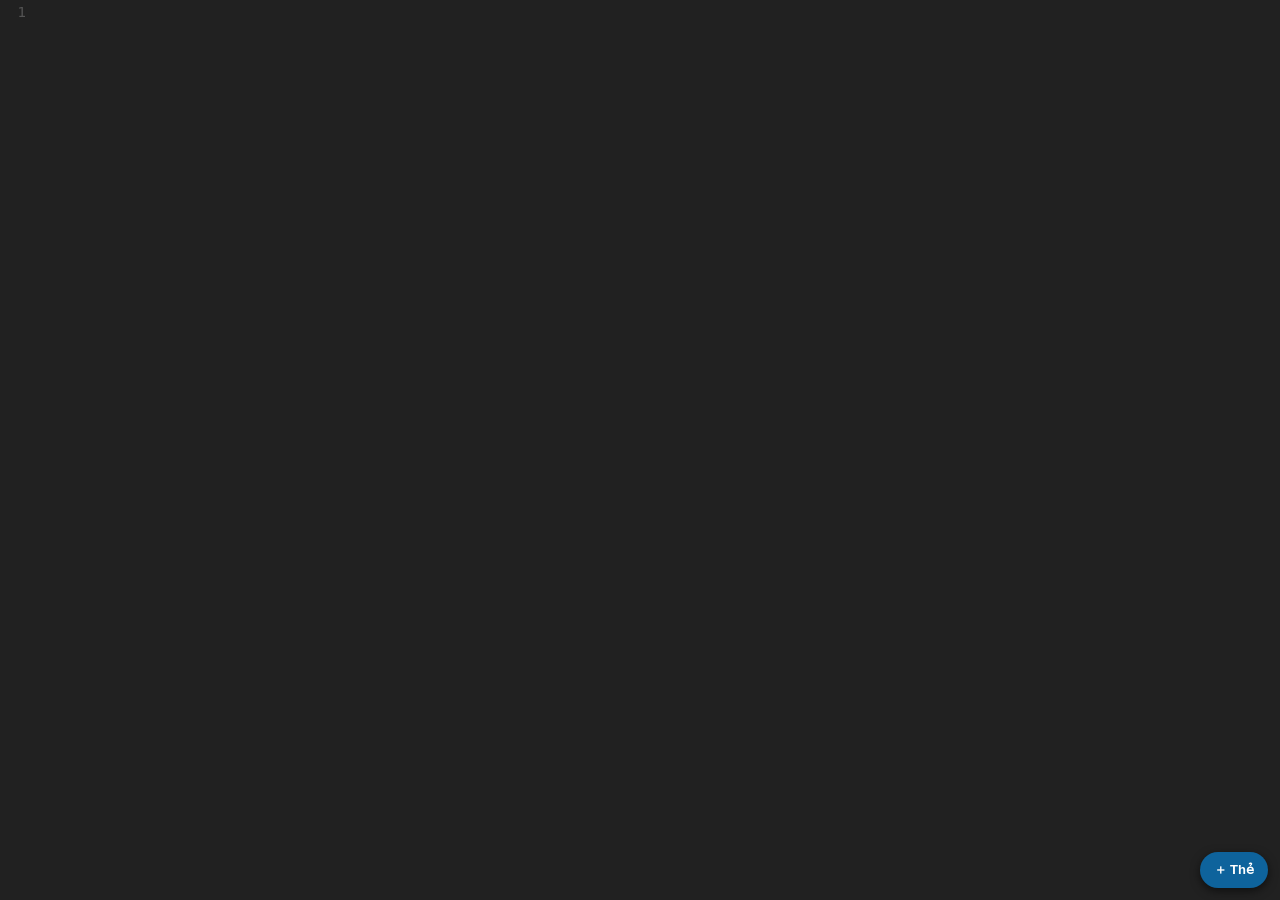
==== commit 7259c550: "MeowCode Android APK build 1793884747935" ====
--- a/app/src/main/assets/editor/index.html
+++ b/app/src/main/assets/editor/index.html
@@ -73,6 +73,34 @@
   .tp-item:active .tp-tag { color: #fff; }
   .tp-desc { color: #A8A8A8; font-size: 12px; display: block; }
   .tp-empty { padding: 14px; color: #808080; font-size: 13px; text-align: center; }
+  /* Ô lọc tên thẻ */
+  #tpSearch {
+    flex: 0 0 auto;
+    margin: 8px 10px;
+    padding: 7px 9px;
+    font-size: 13px;
+    color: #D4D4D4;
+    background: #1E1E1E;
+    border: 1px solid #3C3C3C;
+    border-radius: 6px;
+    outline: none;
+  }
+  /* Nút nổi mở danh sách thẻ */
+  #tpOpen {
+    position: fixed;
+    right: 12px;
+    bottom: 12px;
+    z-index: 9990;
+    padding: 9px 14px;
+    font-size: 13px;
+    font-weight: bold;
+    color: #FFFFFF;
+    background: #0E639C;
+    border: none;
+    border-radius: 20px;
+    box-shadow: 0 3px 10px rgba(0,0,0,.55);
+  }
+  #tpOpen:active { background: #1177BB; }
 </style>
 </head>
 <body>
@@ -83,8 +111,12 @@
   <div id="tpHead">
     Chọn thẻ HTML (gõ tên để lọc) <span class="close" id="tpClose">✕</span>
   </div>
+  <input id="tpSearch" type="text" placeholder="Gõ tên thẻ để lọc..." autocomplete="off" spellcheck="false">
   <div id="tpList"></div>
 </div>
+
+<!-- Nút nổi mở nhanh danh sách thẻ -->
+<button id="tpOpen" type="button">＋ Thẻ</button>
 
 <script>
   var cm = CodeMirror.fromTextArea(document.getElementById('code'), {
@@ -246,11 +278,13 @@
     // Gộp cả dấu '<' vào vùng thay thế để không sinh ra '<<html>'
     if (start > 0 && line.charAt(start - 1) === '<') start--;
     var prefix = line.slice(start, cur.ch).replace('<', '').toLowerCase();
-    var list = TAG_HINTS.filter(function(h) {
+    var list = HTML_TAGS.filter(function(h) {
       return h.t.indexOf(prefix) === 0;
     });
+    // Nếu không khớp thẻ nào thì hiển thị toàn bộ danh sách thẻ
+    if (!list.length) list = HTML_TAGS;
     return {
-      list: (list.length ? list : TAG_HINTS).map(function(h) {
+      list: list.map(function(h) {
         // Tạo cặp thẻ mở - đóng (thẻ void thì chỉ có thẻ mở)
         var isVoid = VOID_TAGS.indexOf(h.t) !== -1;
         var full = isVoid ? '<' + h.t + '>' : '<' + h.t + '></' + h.t + '>';
@@ -363,6 +397,97 @@
       .replace(/(^|[^A-Za-z0-9])U003C/g, '$1<');
   }
 
+  // ===== POPUP GỢI Ý THẺ HTML =====
+  var tagPickerEl = document.getElementById('tagPicker');
+  var tpListEl = document.getElementById('tpList');
+  var tpCloseEl = document.getElementById('tpClose');
+  var tpSearchEl = document.getElementById('tpSearch');
+  var tpOpenEl = document.getElementById('tpOpen');
+  var tagFilterText = '';
+
+  // Vẽ lại danh sách thẻ theo từ khóa lọc
+  function renderTagPicker() {
+    if (!tpListEl) return;
+    var key = (tagFilterText || '').toLowerCase().trim();
+    var list = HTML_TAGS.filter(function(h) {
+      if (!key) return true;
+      if (h.t.toLowerCase().indexOf(key) !== -1) return true;
+      return (h.d || '').toLowerCase().indexOf(key) !== -1;
+    });
+    if (!list.length) {
+      tpListEl.innerHTML = '<div class="tp-empty">Không tìm thấy thẻ phù hợp</div>';
+      return;
+    }
+    var html = '';
+    for (var i = 0; i < list.length; i++) {
+      html += '<div class="tp-item" data-tag="' + list[i].t + '">'
+        + '<span class="tp-tag">&lt;' + list[i].t + '&gt;</span>'
+        + '<span class="tp-desc">' + (list[i].d || '') + '</span>'
+        + '</div>';
+    }
+    tpListEl.innerHTML = html;
+  }
+
+  // Chèn thẻ vào vị trí con trỏ (thẻ rỗng chỉ chèn thẻ mở)
+  function insertTagPair(tagName) {
+    if (!tagName) return;
+    var isVoid = VOID_TAGS.indexOf(tagName) !== -1;
+    var text = isVoid
+      ? ('<' + tagName + '>')
+      : ('<' + tagName + '></' + tagName + '>');
+    var cur = cm.getCursor();
+    cm.replaceRange(text, cur, undefined, '+tagPicker');
+    // Đặt con trỏ vào giữa cặp thẻ mở/đóng để gõ nội dung
+    if (!isVoid) {
+      cm.setCursor(CodeMirror.Pos(cur.line, cur.ch + tagName.length + 2));
+    }
+    setTimeout(function() { cm.focus(); }, 30);
+  }
+
+  // Mở popup chọn thẻ
+  function openTagPicker() {
+    if (!tagPickerEl) return;
+    tagFilterText = '';
+    if (tpSearchEl) tpSearchEl.value = '';
+    renderTagPicker();
+    tagPickerEl.classList.add('open');
+    if (tpListEl) tpListEl.scrollTop = 0;
+  }
+
+  // Đóng popup chọn thẻ
+  function closeTagPicker() {
+    if (!tagPickerEl) return;
+    tagPickerEl.classList.remove('open');
+    setTimeout(function() { cm.focus(); }, 30);
+  }
+
+  // Cho phía Java gọi được
+  window.openTagPicker = openTagPicker;
+  window.closeTagPicker = closeTagPicker;
+
+  // Gắn sự kiện cho popup
+  if (tpListEl) {
+    tpListEl.addEventListener('click', function(ev) {
+      var node = ev.target;
+      while (node && node !== tpListEl && !node.getAttribute('data-tag')) {
+        node = node.parentNode;
+      }
+      if (!node || node === tpListEl) return;
+      var tagName = node.getAttribute('data-tag');
+      if (!tagName) return;
+      closeTagPicker();
+      insertTagPair(tagName);
+    });
+  }
+  if (tpCloseEl) tpCloseEl.addEventListener('click', closeTagPicker);
+  if (tpOpenEl) tpOpenEl.addEventListener('click', openTagPicker);
+  if (tpSearchEl) {
+    tpSearchEl.addEventListener('input', function() {
+      tagFilterText = this.value || '';
+      renderTagPicker();
+    });
+  }
+
   // Đặt nội dung từ app truyền vào
   window.setCode = function(value, mode) {
     cm.setOption('mode', mode || 'htmlmixed');
